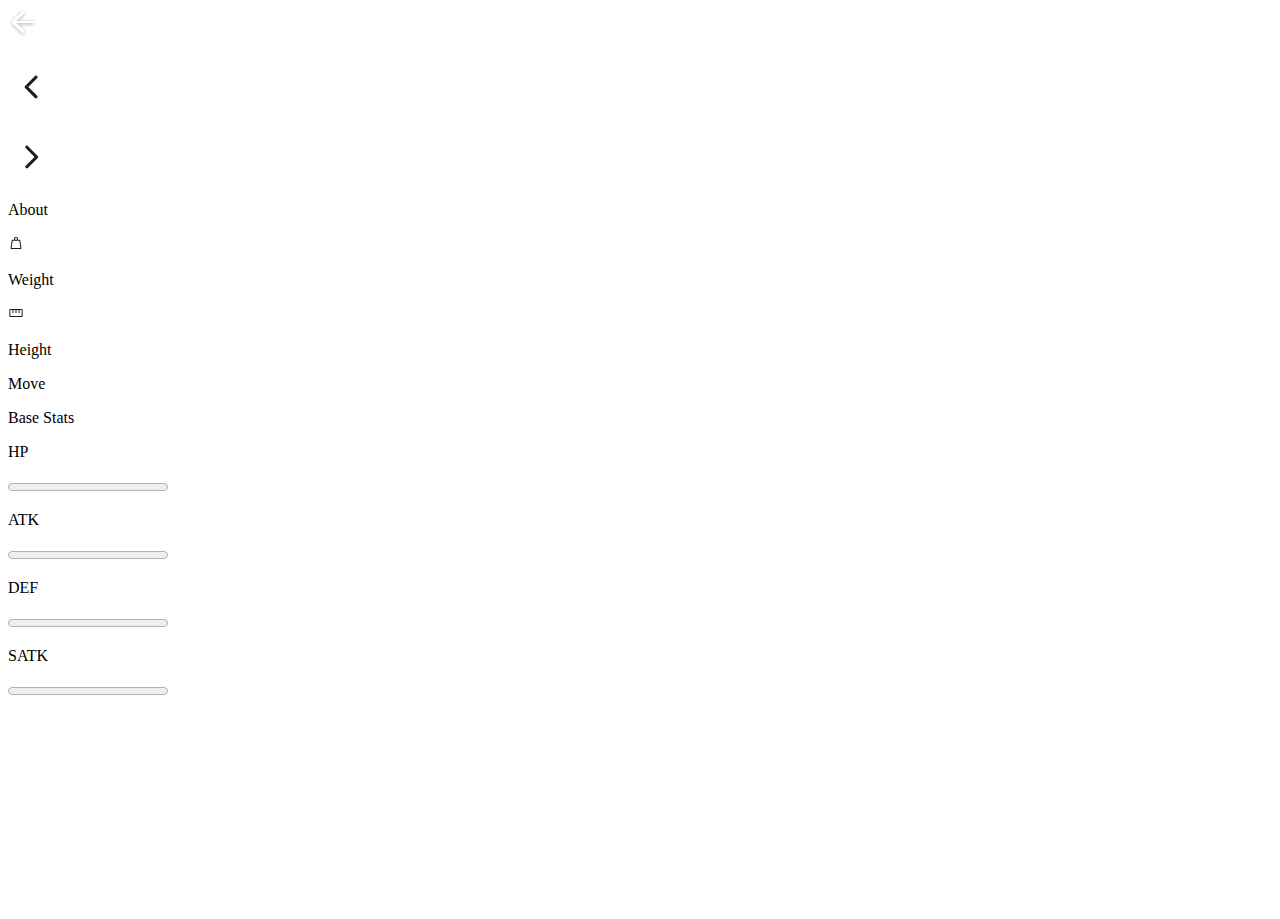
==== detail.html @ df61dc1d "Commit message describing the changes" ====
<!DOCTYPE html>
<html lang="en">
<head>
    <meta charset="UTF-8">
    <meta http-equiv="X-UA-Compatible" content="IE=edge">
    <meta name="viewport" content="width=device-width, initial-scale=1.0">
    <title>Pokemon Detail</title>
</head>
<script src = "./detail.js"></script>
<body>
    <main class = "detail-main main">
        <header class = "header">
            <div class = "header-wrapper">
                <div class = "header-wrap">
                    <a href = "./index.html" class = "back-button-wrap">
                        <img src = "./assets/back-to-home.svg"
                        alt = "back-to-home"
                        class = "back-button"
                        id = "back_button">
                    </a>
                    <div class = "name-wrap">
                        <h1 class = "name"></h1>
                    </div>
                </div>
                <div class = "pokemon-id-wrap">
                    <p class = "body2-fonts"></p>
                </div>
            </div>
        </header>
        <div class = "pokemon-img">
            <a href = "#" class = "left-arrow" id = "left_arrow">
                <img src = "./assets/chevron_left.svg" alt = "back"> 
            </a>
            <div class = "detail-image-wrapper">
                <img src = "" alt = "" />
            </div>
            <a href = "#" class = "right-arrow" id = "right_arrow">
                <img src = "./assets/chevron_right.svg" alt = "next"> 
            </a>
            <div class = "detail-card-detail-wrapper">
                <div class = "power-wrapper">
                    <p class = "body3-fonts type grass"></p>
                    <p class = "body3-fonts type poison"></p>
                </div>
                <p class = "body2-fonts about-text">About</p>
                <div class = "pokemon-detail-wrapper">
                    <div class = "pokemon-detail-wrap">
                        <div class = "pokemon-detail">
                            <img src = "./assets/weight.svg" alt = "weight"/>
                        </div>
                        <p class = "caption-fonts">Weight</p>
                    </div>
                    <div class = "pokemon-detail-wrap">
                        <div class = "pokemon-detail">
                            <img src = "./assets/height.svg" alt = "height"/>
                        </div>
                        <p class = "caption-fonts">Height</p>
                    </div>
                    <div class = "pokemon-detail-wrap">
                        <div class = "pokemon-detail-move"></div>
                        <p class = "caption-fonts">Move</p>
                    </div>
            </div>
            <p class = "body3-fonts pokemon description"></p> 
            <p class = "body2-fonts about-text">Base Stats</p>
            <div class = "stats-wrapper">
                <div class = "stats-wrap" data-stat = "HP">
                    <p class = "body3-fonts stats">HP</p>
                    <p class = "body3-fonts"></p>
                    <progress value = "" max = "100" class = "progress-bar"></progress>
                </div>
                <div class = "stats-wrap" data-stat = "ATK">
                    <p class = "body3-fonts stats">ATK</p>
                    <p class = "body3-fonts"></p>
                    <progress value = "" max = "100" class = "progress-bar"></progress>
                </div>
                <div class = "stats-wrap" data-stat = "DEF">
                    <p class = "body3-fonts stats">DEF</p>
                    <p class = "body3-fonts"></p>
                    <progress value = "" max = "100" class = "progress-bar"></progress>
                </div>
                <div class = "stats-wrap" data-stat = "SATK">
                    <p class = "body3-fonts stats">SATK</p>
                    <p class = "body3-fonts"></p>
                    <progress value = "" max = "100" class = "progress-bar"></progress>
                </div>
            </div>
        </div>
        <img src = "./assets/pokedex.svg" alt = "pokedex" class = "detail-bg"/>
    </main>
</body>
</html>
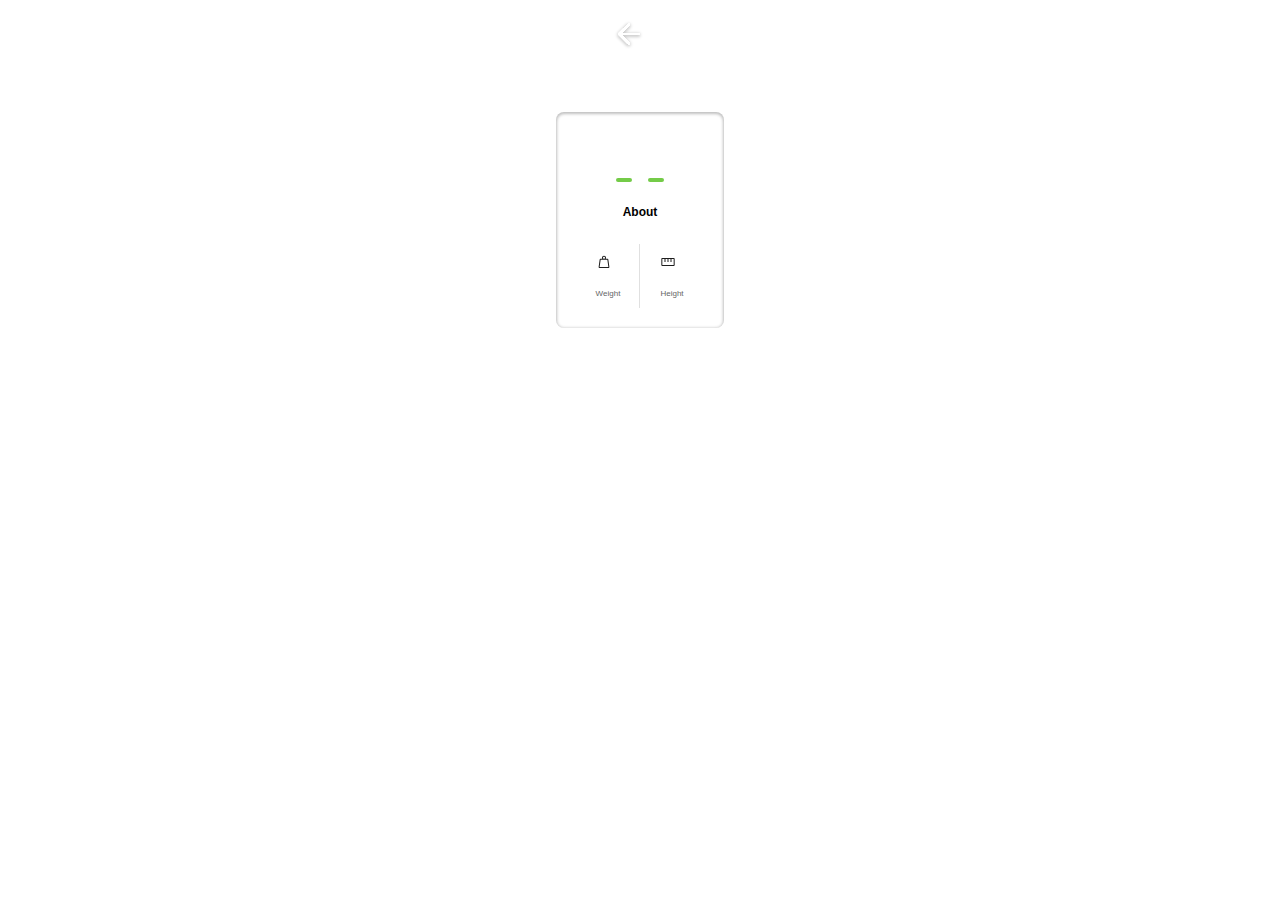
==== commit 8728e735: "added css and finished up detail.html" ====
--- a/detail.html
+++ b/detail.html
@@ -5,6 +5,7 @@
     <meta http-equiv="X-UA-Compatible" content="IE=edge">
     <meta name="viewport" content="width=device-width, initial-scale=1.0">
     <title>Pokemon Detail</title>
+    <link rel="stylesheet" href="style.css">
 </head>
 <script src = "./detail.js"></script>
 <body>
@@ -12,11 +13,11 @@
         <header class = "header">
             <div class = "header-wrapper">
                 <div class = "header-wrap">
-                    <a href = "./index.html" class = "back-button-wrap">
+                    <a href = "./index.html" class = "back-btn-wrap">
                         <img src = "./assets/back-to-home.svg"
                         alt = "back-to-home"
-                        class = "back-button"
-                        id = "back_button">
+                        class = "back-btn"
+                        id = "back_btn">
                     </a>
                     <div class = "name-wrap">
                         <h1 class = "name"></h1>
@@ -29,7 +30,7 @@
         </header>
         <div class = "pokemon-img">
             <a href = "#" class = "left-arrow" id = "left_arrow">
-                <img src = "./assets/chevron_left.svg" alt = "back"> 
+                <!-- <img src = "./assets/chevron_left.svg" alt = "back">  -->
             </a>
             <div class = "detail-image-wrapper">
                 <img src = "" alt = "" />
@@ -47,44 +48,21 @@
                     <div class = "pokemon-detail-wrap">
                         <div class = "pokemon-detail">
                             <img src = "./assets/weight.svg" alt = "weight"/>
+                            <p class="body3-fonts weight"></p>
                         </div>
                         <p class = "caption-fonts">Weight</p>
                     </div>
                     <div class = "pokemon-detail-wrap">
                         <div class = "pokemon-detail">
                             <img src = "./assets/height.svg" alt = "height"/>
+                            <p class="body3-fonts height"></p>
                         </div>
+                        
                         <p class = "caption-fonts">Height</p>
                     </div>
-                    <div class = "pokemon-detail-wrap">
-                        <div class = "pokemon-detail-move"></div>
-                        <p class = "caption-fonts">Move</p>
-                    </div>
+                    
             </div>
-            <p class = "body3-fonts pokemon description"></p> 
-            <p class = "body2-fonts about-text">Base Stats</p>
-            <div class = "stats-wrapper">
-                <div class = "stats-wrap" data-stat = "HP">
-                    <p class = "body3-fonts stats">HP</p>
-                    <p class = "body3-fonts"></p>
-                    <progress value = "" max = "100" class = "progress-bar"></progress>
-                </div>
-                <div class = "stats-wrap" data-stat = "ATK">
-                    <p class = "body3-fonts stats">ATK</p>
-                    <p class = "body3-fonts"></p>
-                    <progress value = "" max = "100" class = "progress-bar"></progress>
-                </div>
-                <div class = "stats-wrap" data-stat = "DEF">
-                    <p class = "body3-fonts stats">DEF</p>
-                    <p class = "body3-fonts"></p>
-                    <progress value = "" max = "100" class = "progress-bar"></progress>
-                </div>
-                <div class = "stats-wrap" data-stat = "SATK">
-                    <p class = "body3-fonts stats">SATK</p>
-                    <p class = "body3-fonts"></p>
-                    <progress value = "" max = "100" class = "progress-bar"></progress>
-                </div>
-            </div>
+            
         </div>
         <img src = "./assets/pokedex.svg" alt = "pokedex" class = "detail-bg"/>
     </main>
--- a/style.css
+++ b/style.css
@@ -0,0 +1,533 @@
+:root {
+  --identity-primary: #dc0a2d;
+
+  --grayscale-dark: #212121;
+  --grayscale-medium: #666666;
+  --grayscale-light: #e0e0e0;
+  --grayscale-background: #efefef;
+  --grayscale-white: #ffffff;
+
+  --headline-font-size: 24px;
+  --body1-font-size: 14px;
+  --body2-font-size: 12px;
+  --body3-font-size: 10px;
+  --subtitle1-font-size: 14px;
+  --subtitle2-font-size: 12px;
+  --subtitle3-font-size: 10px;
+  --caption-font-size: 8px;
+
+  --headline-line-height: 32px;
+  --common-line-height: 16px;
+  --caption-line-height: 12px;
+
+  --font-weight-regular: 400;
+  --font-weight-bold: 700;
+
+  --drop-shadow: 0px 1px 3px 1px rgba(0, 0, 0, 0.2);
+  --drop-shadow-hover: 0px 3px 12px 3px rgba(0, 0, 0, 0.2);
+  --drop-shadow-inner: 0px 1px 3px 1px rgba(0, 0, 0, 0.25) inset;
+}
+
+h2,
+h3,
+h4,
+.body1-fonts,
+.body2-fonts,
+.body3-fonts {
+  line-height: var(--common-line-height);
+}
+
+h1 {
+  font-size: var(--headline-font-size);
+  line-height: var(--headline-line-height);
+}
+
+h2 {
+  font-size: var(--subtitle1-font-size);
+}
+
+h3 {
+  font-size: var(--subtitle2-font-size);
+}
+
+h4 {
+  font-size: var(--subtitle3-font-size);
+}
+
+.body1-fonts {
+  font-size: var(--body1-font-size);
+}
+
+.body2-fonts {
+  font-size: var(--body2-font-size);
+}
+
+.body3-fonts {
+  font-size: var(--body3-font-size);
+}
+
+.caption-fonts {
+  font-size: var(--caption-font-size);
+  line-height: var(--caption-line-height);
+}
+
+input:focus-visible {
+  outline: 0;
+}
+
+.featured-img a.arrow.hidden {
+  display: none;
+}
+
+body {
+  margin: 0;
+  height: 100vh;
+  width: 100vw;
+  box-sizing: border-box;
+  font-family: "Poppins", sans-serif;
+}
+
+.main {
+  margin: 0;
+  padding: 0;
+  background-color: var(--identity-primary);
+  height: 100vh;
+  width: 100vw;
+  display: flex;
+  flex-direction: column;
+  align-items: center;
+  gap: 1rem;
+  min-height: 100%;
+}
+
+.header.home {
+  width: 90%;
+}
+
+.container {
+  width: 100%;
+  margin: 0;
+}
+
+.logo-wrapper {
+  display: flex;
+  align-items: center;
+}
+
+.logo-wrapper > h1 {
+  color: var(--grayscale-white);
+}
+
+.logo-wrapper > img {
+  margin-right: 16px;
+}
+
+.search-wrapper,
+.search-wrap {
+  display: flex;
+  align-items: center;
+  width: 100%;
+  gap: 16px;
+}
+
+.search-wrap {
+  position: relative;
+  background-color: var(--grayscale-white);
+  border-radius: 16px;
+  box-shadow: var(--drop-shadow-inner);
+  height: 32px;
+  gap: 8px;
+}
+
+.search-icon {
+  margin-left: 16px;
+}
+
+.search-wrap svg path {
+  fill: var(--identity-primary);
+}
+
+.search-wrap > input {
+  width: 60%;
+  border: none;
+}
+
+.sort-wrapper {
+  position: relative;
+}
+
+.sort-wrap {
+  background-color: var(--grayscale-white);
+  border-radius: 100%;
+  min-width: 2rem;
+  min-height: 2rem;
+  box-shadow: var(--drop-shadow-inner);
+  display: flex;
+  align-items: center;
+  justify-content: center;
+  position: relative;
+}
+
+.search-close-icon {
+  position: absolute;
+  right: 1rem;
+  display: none;
+  cursor: pointer;
+}
+
+.search-close-icon-visible {
+  display: block;
+}
+
+.filter-wrapper {
+  position: absolute;
+  background: var(--identity-primary);
+  border: 4px solid var(--identity-primary);
+  border-top: 0;
+  border-radius: 12px;
+  padding: 0px 4px 4px 4px;
+  right: 0px;
+  box-shadow: var(--drop-shadow-hover);
+  min-width: 113px;
+  top: 40px;
+  display: none;
+  z-index: 5000;
+}
+
+.filter-wrapper-open {
+  display: block;
+}
+
+.filter-wrapper-overlay .main::before {
+  background-color: rgba(0, 0, 0, 0.4);
+  width: 100%;
+  height: 100%;
+  position: absolute;
+  left: 0;
+  right: 0;
+  top: 0;
+  bottom: 0;
+  z-index: 2;
+}
+
+.filter-wrapper > .body2-fonts {
+  color: var(--grayscale-white);
+  font-weight: var(--font-weight-bold);
+  padding: 16px 20px;
+}
+
+.filter-wrap {
+  background-color: var(--grayscale-white);
+  box-shadow: var(--drop-shadow-inner);
+  padding: 16px 20px;
+  border-radius: 8px;
+}
+
+.filter-wrap > div {
+  display: flex;
+  align-items: center;
+  gap: 8px;
+  margin-bottom: 16px;
+}
+
+.filter-wrap > div:last-child {
+  margin-bottom: 0px;
+}
+
+.filter-wrap input {
+  accent-color: var(--identity-primary);
+}
+
+.pokemon-list {
+  background-color: var(--grayscale-white);
+  box-shadow: var(--drop-shadow-inner);
+  border-radius: 0.75rem;
+  min-height: calc(85.5% - 1rem);
+  width: calc(100% - 1rem);
+  max-height: 100px;
+  overflow-y: auto;
+}
+
+.list-wrapper {
+  margin: 1rem 0;
+  display: flex;
+  align-items: center;
+  justify-content: center;
+  flex-wrap: wrap;
+  gap: 0.75rem;
+}
+
+.list-item {
+  border-radius: 8px;
+  box-shadow: var(--drop-shadow);
+  background-color: var(--grayscale-white);
+  width: 8.85rem;
+  height: 8.85rem;
+  text-align: center;
+  text-decoration: none;
+  cursor: pointer;
+}
+
+.list-item .number-wrap {
+  min-height: 16px;
+  text-align: right;
+  padding: 0 8px;
+  color: var(--grayscale-medium);
+}
+
+.list-item .name-wrap {
+  border-radius: 7px;
+  background-color: var(--grayscale-background);
+  padding: 24px 8px 4px 8px;
+  color: var(--grayscale-dark);
+  margin-top: -18px;
+}
+
+.list-item .img-wrap {
+  width: 72px;
+  height: 72px;
+  margin: auto;
+}
+
+.list-item .img-wrap img {
+  width: 100%;
+  height: 100%;
+}
+
+/* detail page */
+
+.detail-main .header {
+  padding: 20px 20px 24px 20px;
+  position: relative;
+  z-index: 2;
+}
+
+.detail-main .header-wrapper {
+  display: flex;
+  align-items: center;
+  justify-content: space-between;
+  column-gap: 15px;
+}
+
+.detail-main .header-wrap {
+  display: flex;
+  align-items: center;
+  column-gap: 8px;
+}
+
+.detail-main .back-btn-wrap {
+  max-height: 32px;
+}
+
+.detail-main .back-btn-wrap path,
+.detail-main .header-wrapper p,
+.detail-main .header-wrapper h1 {
+  fill: var(--grayscale-white);
+  color: var(--grayscale-white);
+}
+
+.detail-main .pokemon-id-wrap p {
+  font-weight: var(--font-weight-bold);
+}
+
+.detail-img-wrapper {
+  width: 200px;
+  height: 200px;
+  margin: auto;
+  position: relative;
+  z-index: 3;
+}
+
+.detail-img-wrapper img {
+  width: 100%;
+  height: 100%;
+}
+
+.detail-card-detail-wrapper {
+  border-radius: 8px;
+  background-color: var(--grayscale-white);
+  box-shadow: var(--drop-shadow-inner);
+  padding: 56px 20px 20px 20px;
+  margin-top: -50px;
+  display: flex;
+  flex-direction: column;
+  position: relative;
+  z-index: 2;
+}
+
+.power-wrapper {
+  display: flex;
+  justify-content: center;
+  align-items: center;
+  flex-wrap: wrap;
+  gap: 16px;
+}
+
+.power-wrapper > p {
+  border-radius: 10px;
+  padding: 2px 8px;
+  font-weight: var(--font-weight-bold);
+  color: var(--grayscale-white);
+  text-transform: capitalize;
+  background-color: #74cb48;
+}
+
+.pokemon-detail.move p {
+  text-transform: capitalize;
+  word-break: break-all;
+}
+
+.list-item .name-wrap p {
+  text-transform: capitalize;
+}
+
+.detail-card-detail-wrapper .about-text {
+  font-weight: var(--font-weight-bold);
+  text-align: center;
+}
+
+.pokemon-detail-wrapper {
+  display: flex;
+  align-items: flex-end;
+}
+
+.pokemon-detail-wrapper .pokemon-detail-wrap {
+  flex: 1;
+  text-align: center;
+  position: relative;
+}
+
+.pokemon-detail-wrap:before {
+  content: "";
+  background-color: var(--grayscale-light);
+  width: 1px;
+  height: 100%;
+  position: absolute;
+  right: 0;
+  top: 0;
+  bottom: 0;
+  margin: auto;
+}
+
+.pokemon-detail-wrap:last-child::before {
+  display: none;
+}
+
+.pokemon-detail {
+  display: flex;
+  justify-content: center;
+  align-items: center;
+  padding: 8px 20px;
+  gap: 8px;
+}
+
+.pokemon-detail-wrapper {
+  min-height: 76px;
+}
+
+.pokemon-detail.move {
+  flex-direction: column;
+  gap: 0;
+  align-items: center;
+  padding: 8px 5px;
+}
+
+.pokemon-detail-wrap > .caption-fonts {
+  color: var(--grayscale-medium);
+}
+
+.pokemon-detail-wrap .straighten {
+  transform: rotate(90deg);
+}
+
+.detail-card-detail-wrapper .pokemon-description {
+  color: var(--grayscale-dark);
+  text-align: center;
+}
+
+.stats-wrap {
+  display: flex;
+  align-items: center;
+}
+
+.stats-wrap p {
+  color: var(--grayscale-dark);
+  margin-right: 8px;
+  min-width: 19px;
+}
+
+.stats-wrap p.stats {
+  text-align: right;
+  padding-right: 8px;
+  min-width: 35px;
+  border-right: 1px solid var(--grayscale-light);
+  font-weight: var(--font-weight-bold);
+}
+
+.stats-wrap .progress-bar {
+  flex: 1;
+  border-radius: 4px;
+  height: 4px;
+}
+
+.stats-wrap .progress-bar::-webkit-progress-bar {
+  border-radius: 4px;
+}
+
+.stats-wrap .progress-bar::-webkit-progress-value {
+  border-radius: 4px;
+}
+
+.detail-bg {
+  position: absolute;
+  z-index: 1;
+  right: 8px;
+  top: 8px;
+  opacity: 0.1;
+}
+
+.detail-bg path {
+  fill: var(--grayscale-white);
+}
+
+div#not-found-message {
+  display: none;
+  position: absolute;
+  left: 50%;
+  top: 50%;
+  transform: translate(-50%, -50%);
+  font-size: 20px;
+  font-weight: 600;
+}
+
+.arrow img {
+  -webkit-filter: brightness(0) grayscale(1) invert(1);
+  filter: brightness(0) grayscale(1) invert(1);
+  width: 28px;
+}
+
+.featured-img {
+  position: relative;
+}
+
+.featured-img a.arrow {
+  display: inline-block;
+  position: absolute;
+  top: 50%;
+  transform: translateY(-50%);
+  z-index: 999;
+}
+
+.featured-img a.arrow.left-arrow {
+  left: -2rem;
+}
+
+.featured-img a.arrow.right-arrow {
+  right: -2rem;
+}
+
+.detail-main.main {
+  height: max-content;
+  border-color: transparent;
+  background-color: transparent;
+}
